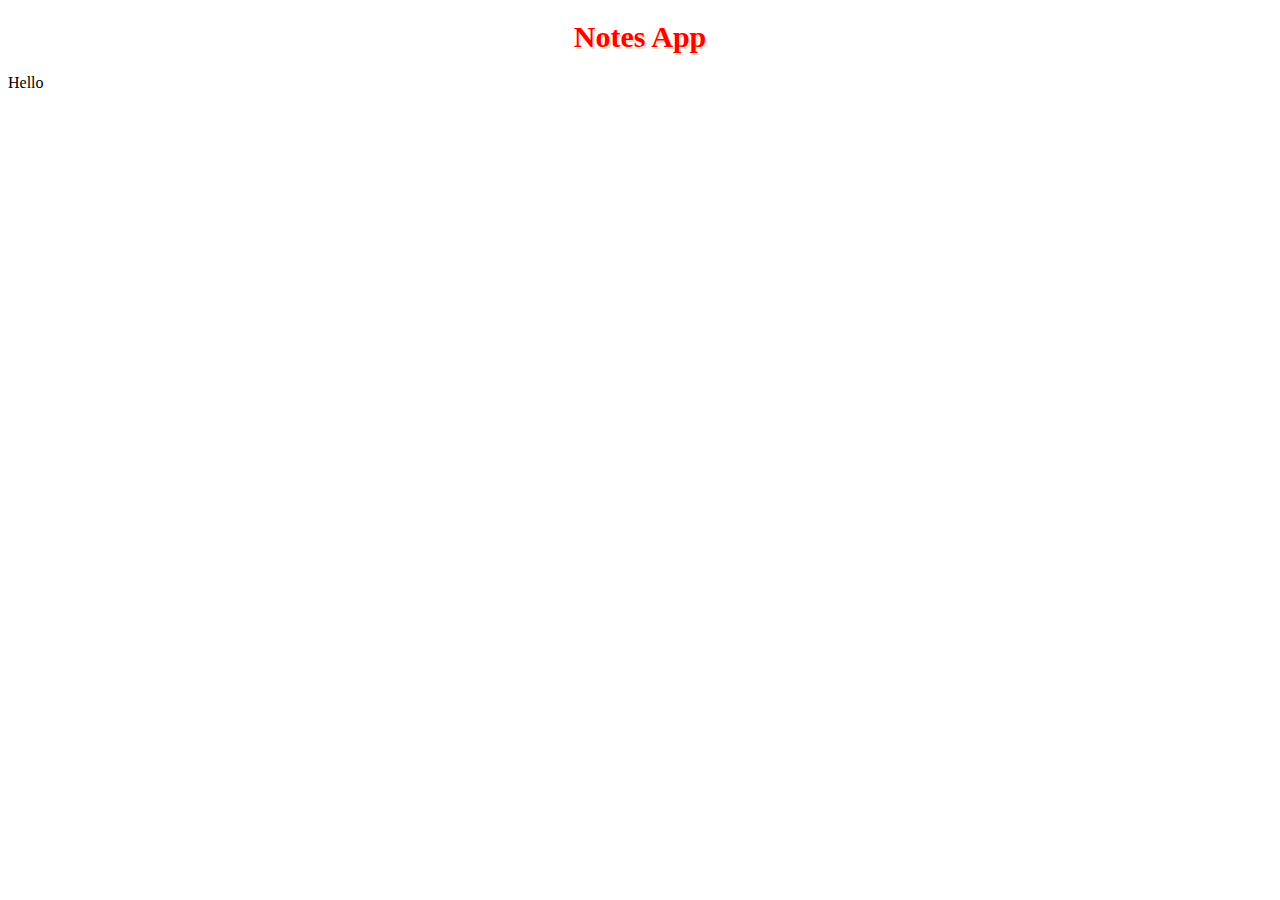
==== index.html @ 3721ec74 "Bit of reformatting to make me happy" ====
<!DOCTYPE html>
<html>

<head>
  <link rel="stylesheet" href="notes.css">
  <title>Notes</title>
</head>

<body>
<h1>Notes App</h1>
<div id="app">
  Hello
</div>

<script src="https://code.jquery.com/jquery-3.2.0.min.js"></script>
<script src="src/note-model.js"></script>
<script src="src/note-list-model.js"></script>
<script src="src/note-controller.js"></script>

<script>
  $(document).ready(function() {
    $("#noteTable").append(createNoteRow());
  });
</script>

<table id="noteTable"></table>

</body>
</html>
---- notes.css ----
table {
  border:1px solid black;
  border-collapse:collapse;
  background-color:#ffdab9;
  margin: auto;
  box-shadow: 5px 10px;
}

td {
  border:1px solid black;
  border-collapse:collapse;
  background-color:#ffdab9;
  margin: auto;
  box-shadow: 5px 10px;
  text-align: center;
}

h1 {
  color:red;
  font-size: 30px;
  text-shadow: 2px 2px #ffdab9;
  text-align: center;
}
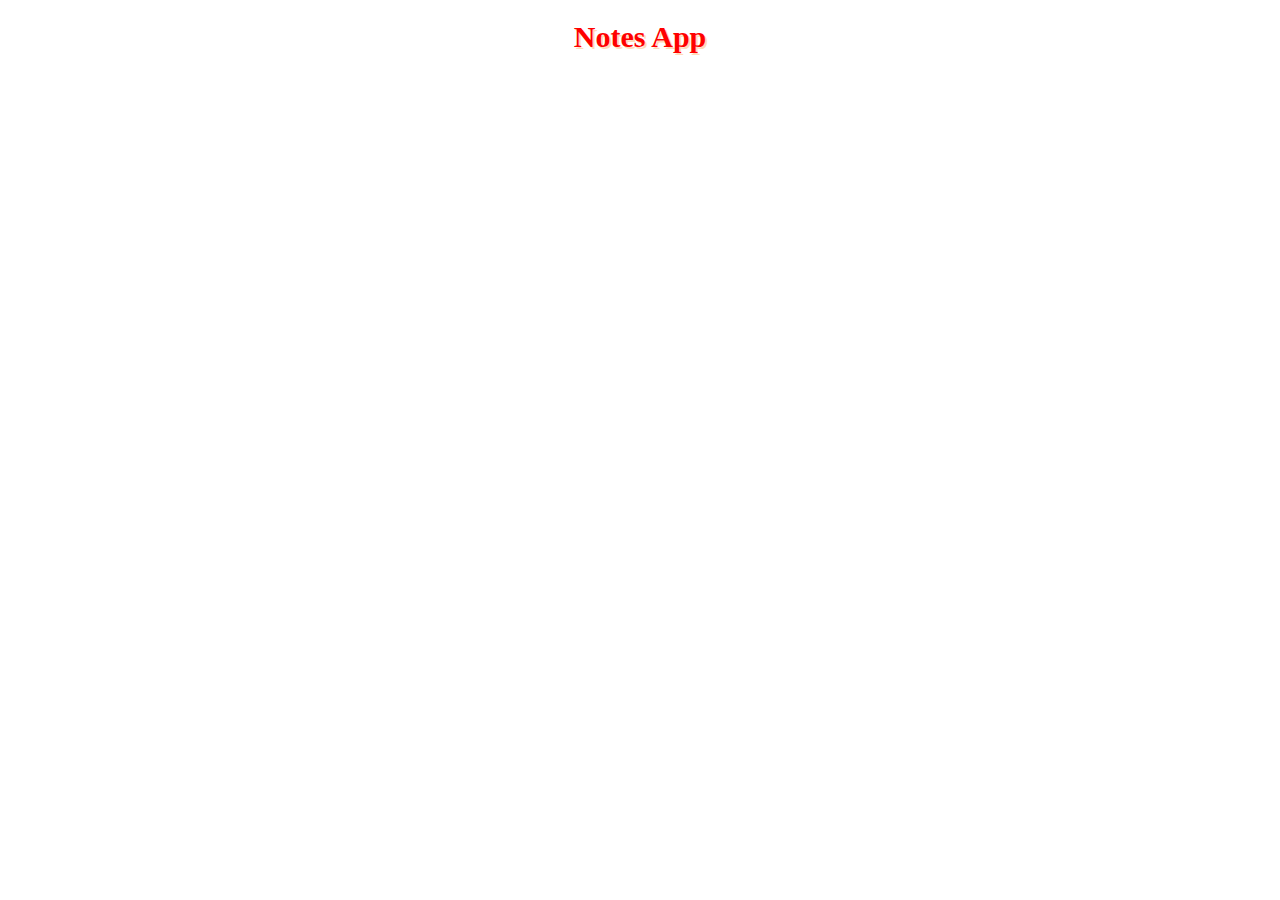
==== commit aabef266: "completed chapter 6 - display note" ====
--- a/index.html
+++ b/index.html
@@ -8,22 +8,21 @@
 
 <body>
 <h1>Notes App</h1>
-<div id="app">
-  Hello
-</div>
 
 <script src="https://code.jquery.com/jquery-3.2.0.min.js"></script>
 <script src="src/note-model.js"></script>
 <script src="src/note-list-model.js"></script>
+<script src="src/note-list-view.js"></script>
 <script src="src/note-controller.js"></script>
 
 <script>
   $(document).ready(function() {
-    $("#noteTable").append(createNoteRow());
+    new noteController(new noteList()).setHTML();
   });
 </script>
 
-<table id="noteTable"></table>
+<table id="app">
+</table>
 
 </body>
 </html>
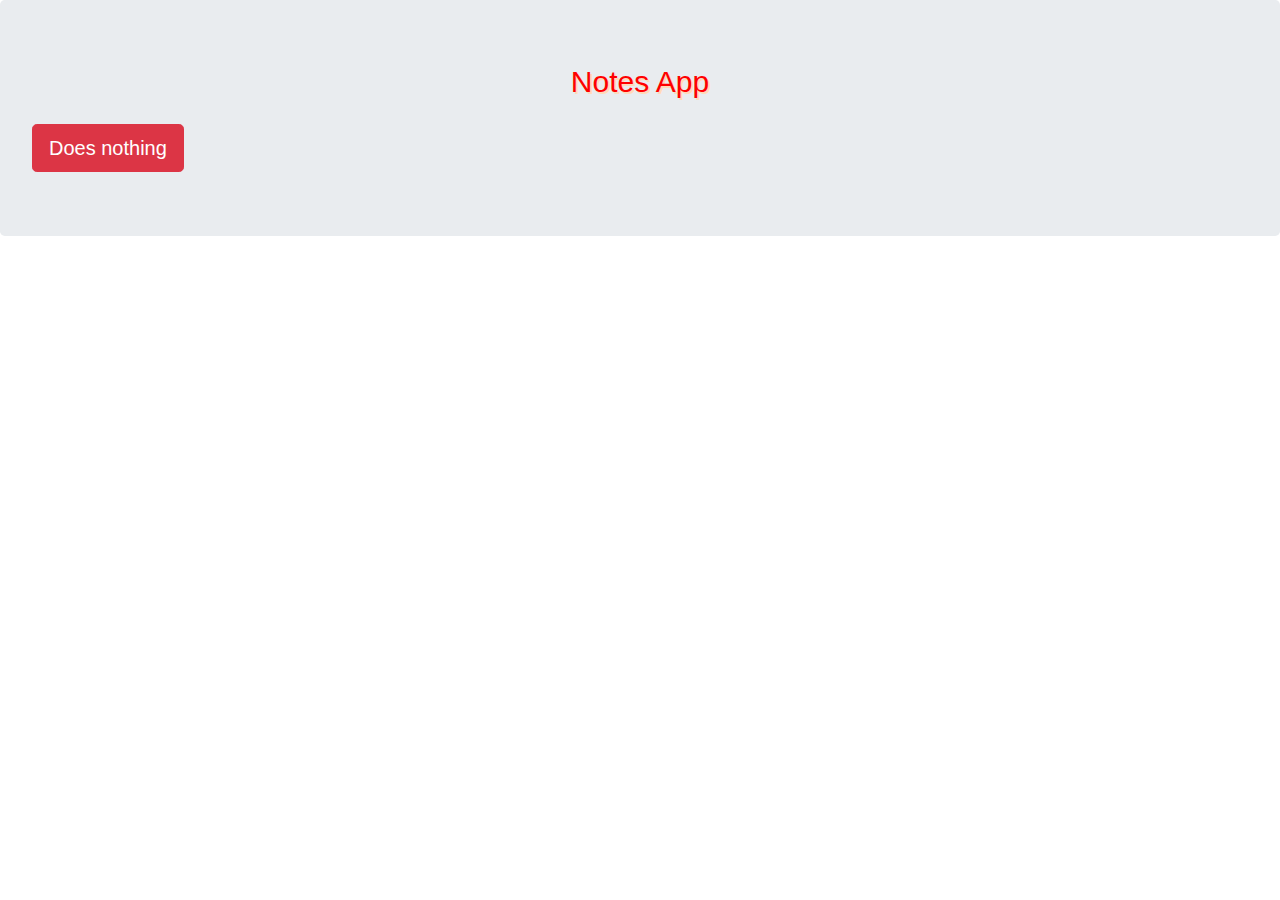
==== commit c683e033: "Bootstrap and other" ====
--- a/index.html
+++ b/index.html
@@ -2,14 +2,16 @@
 <html>
 
 <head>
+  <!-- Latest compiled and minified CSS -->
+  <link rel="stylesheet" href="https://maxcdn.bootstrapcdn.com/bootstrap/4.0.0/css/bootstrap.min.css">
   <link rel="stylesheet" href="notes.css">
   <title>Notes</title>
 </head>
 
 <body>
-<h1>Notes App</h1>
 
-<script src="https://code.jquery.com/jquery-3.2.0.min.js"></script>
+
+<script src="https://code.jquery.com/jquery-3.4.1.min.js"></script>
 <script src="src/note-model.js"></script>
 <script src="src/note-list-model.js"></script>
 <script src="src/note-list-view.js"></script>
@@ -17,12 +19,18 @@
 
 <script>
   $(document).ready(function() {
-    new noteController(new noteList()).setHTML();
+    noteController = new noteController(new noteList()).setHTML();
   });
 </script>
 
-<table id="app">
-</table>
+<div class="jumbotron">
+  <h1>Notes App</h1>
+  <table class="table table-striped" id="app">
+  </tbody>
+  </table>
+
+  <button class="btn btn-danger btn-lg">Does nothing</button>
+</div>
 
 </body>
 </html>
--- a/notes.css
+++ b/notes.css
@@ -6,6 +6,7 @@
   background-color:#ffdab9;
   margin: auto;
   box-shadow: 5px 10px;
+  width: 50%;
 }
 
 td {
